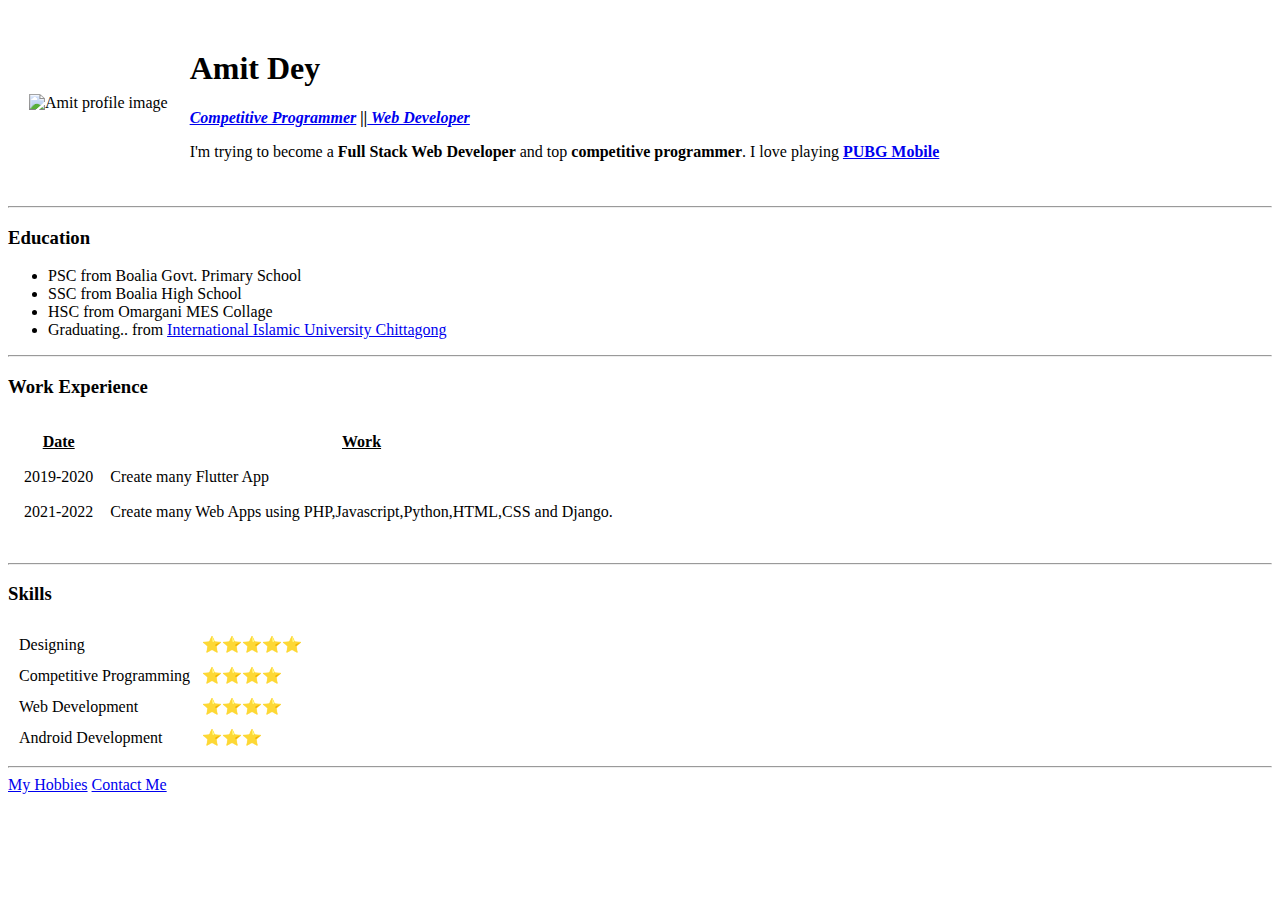
==== index.html @ 77e13826 "creating a webpage using html only" ====
<!DOCTYPE html>
<html lang="en">

<head>
    <meta charset="UTF-8">
    <meta http-equiv="X-UA-Compatible" content="IE=edge">
    <meta name="viewport" content="width=device-width, initial-scale=1.0">
    <title>Amit's Personal Site</title>
</head>

<body>
    <table cellspacing="20">
        <tr>
            <td>
                <img width="220px"
                    src="https://topcoder-prod-media.s3.amazonaws.com/member/profile/Amit-Dey-1640713568964.png"
                    alt="Amit profile image">
            </td>
            <td>
                <h1>Amit Dey</h1>
                <p><em><strong><a href="https://github.com/Amit-Dey">Competitive Programmer</a> ||<a
                                href="https://codeforces.com/profile/Amitdey"> Web Developer</a></strong></em></p>
                <p>I'm trying to become a <strong>Full Stack Web Developer</strong> and top <strong>competitive
                        programmer</strong>.
                    I love playing <strong><a href="https://en.wikipedia.org/wiki/PUBG_Mobile"> PUBG Mobile</a></strong>
                </p>
            </td>
        </tr>
    </table>

    <hr>
    <h3>Education</h3>
    <ul>
        <li>PSC from Boalia Govt. Primary School</li>
        <li>SSC from Boalia High School</li>
        <li>HSC from Omargani MES Collage</li>
        <li>Graduating.. from <a href="https://www.iiuc.ac.bd/">International Islamic University Chittagong</a></li>
    </ul>
    <hr>
    <h3>Work Experience</h3>
    <table cellspacing="15">
        <tr>
            <th><u>Date</u></th>
            <th><u>Work</u></th>
        </tr>
        <tr>
            <td>2019-2020</td>
            <td>Create many Flutter App </td>
        </tr>
        <tr>
            <td>2021-2022</td>
            <td>Create many Web Apps using PHP,Javascript,Python,HTML,CSS and Django.</td>
        </tr>
    </table>
    <br>
    <hr>
    <h3>Skills</h3>
    <table cellspacing="10">
        <tr>
            <td>Designing</td>
            <td>⭐⭐⭐⭐⭐</td>
        </tr>
        <tr>
            <td>Competitive Programming</td>
            <td>⭐⭐⭐⭐</td>
        </tr>
        <tr>
            <td>Web Development</td>
            <td>⭐⭐⭐⭐</td>
        </tr>
        <tr>
            <td>Android Development</td>
            <td>⭐⭐⭐</td>
        </tr>
    </table>
    <hr>
    <a href="hobbies.html">My Hobbies</a>
    <a href="contact-me.html">Contact Me</a>
</body>

</html>
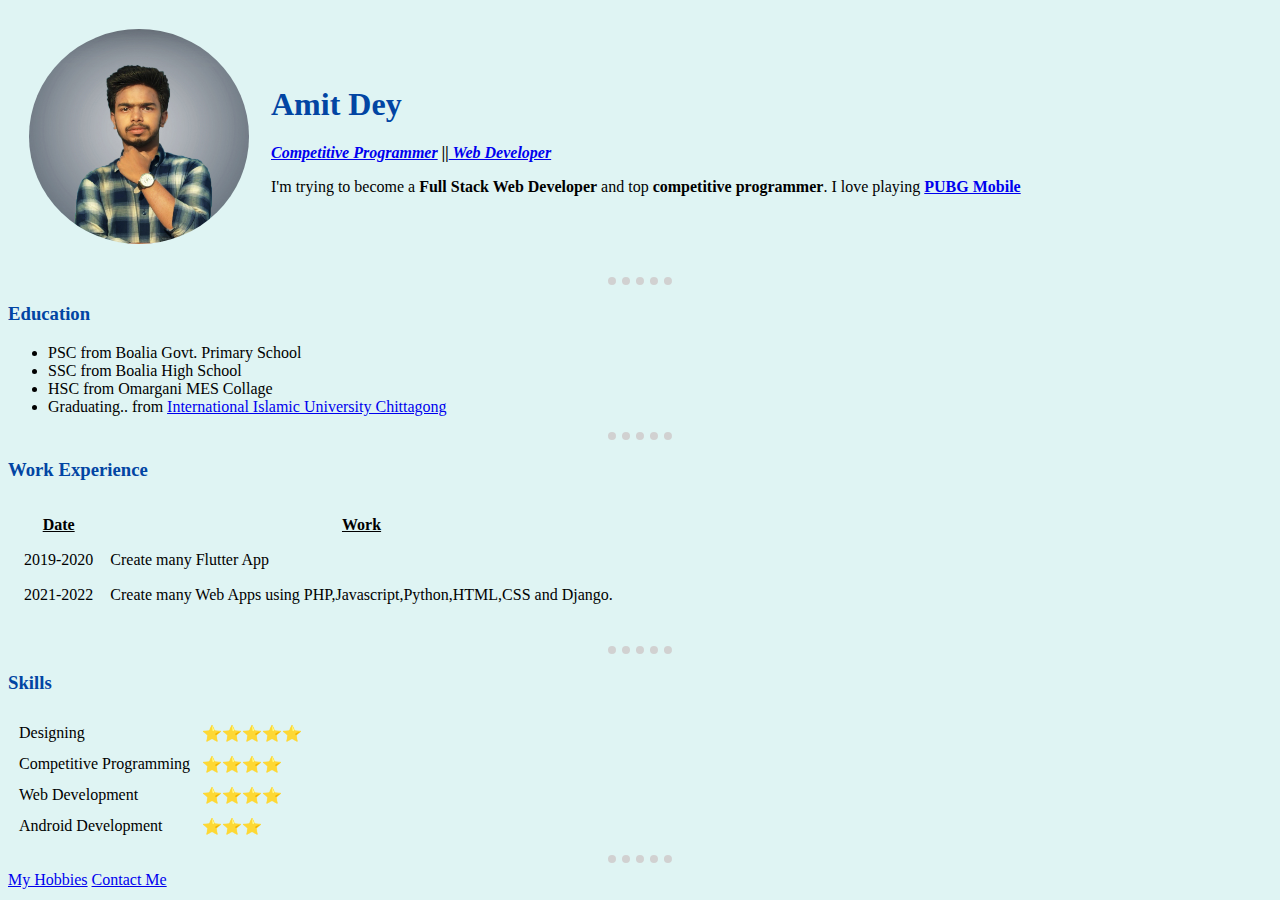
==== commit d7166387: "Adding littlebit of CSS and internal images directory" ====
--- a/index.html
+++ b/index.html
@@ -6,6 +6,7 @@
     <meta http-equiv="X-UA-Compatible" content="IE=edge">
     <meta name="viewport" content="width=device-width, initial-scale=1.0">
     <title>Amit's Personal Site</title>
+   <link rel="stylesheet" href="css/style.css">
 </head>
 
 <body>
@@ -13,7 +14,7 @@
         <tr>
             <td>
                 <img width="220px"
-                    src="https://topcoder-prod-media.s3.amazonaws.com/member/profile/Amit-Dey-1640713568964.png"
+                    src="./images/Amit.png"
                     alt="Amit profile image">
             </td>
             <td>
--- a/css/style.css
+++ b/css/style.css
@@ -0,0 +1,19 @@
+body {
+    background-color: #DFF4F3;
+}
+
+img {
+    border-radius: 50%;
+}
+
+hr {
+    border: 0.5rem;
+    border-style: hidden hidden dotted;
+    width: 5%;
+    color: #D1D1D1;
+
+}
+
+h1,h3{
+    color: #0245A3;
+}